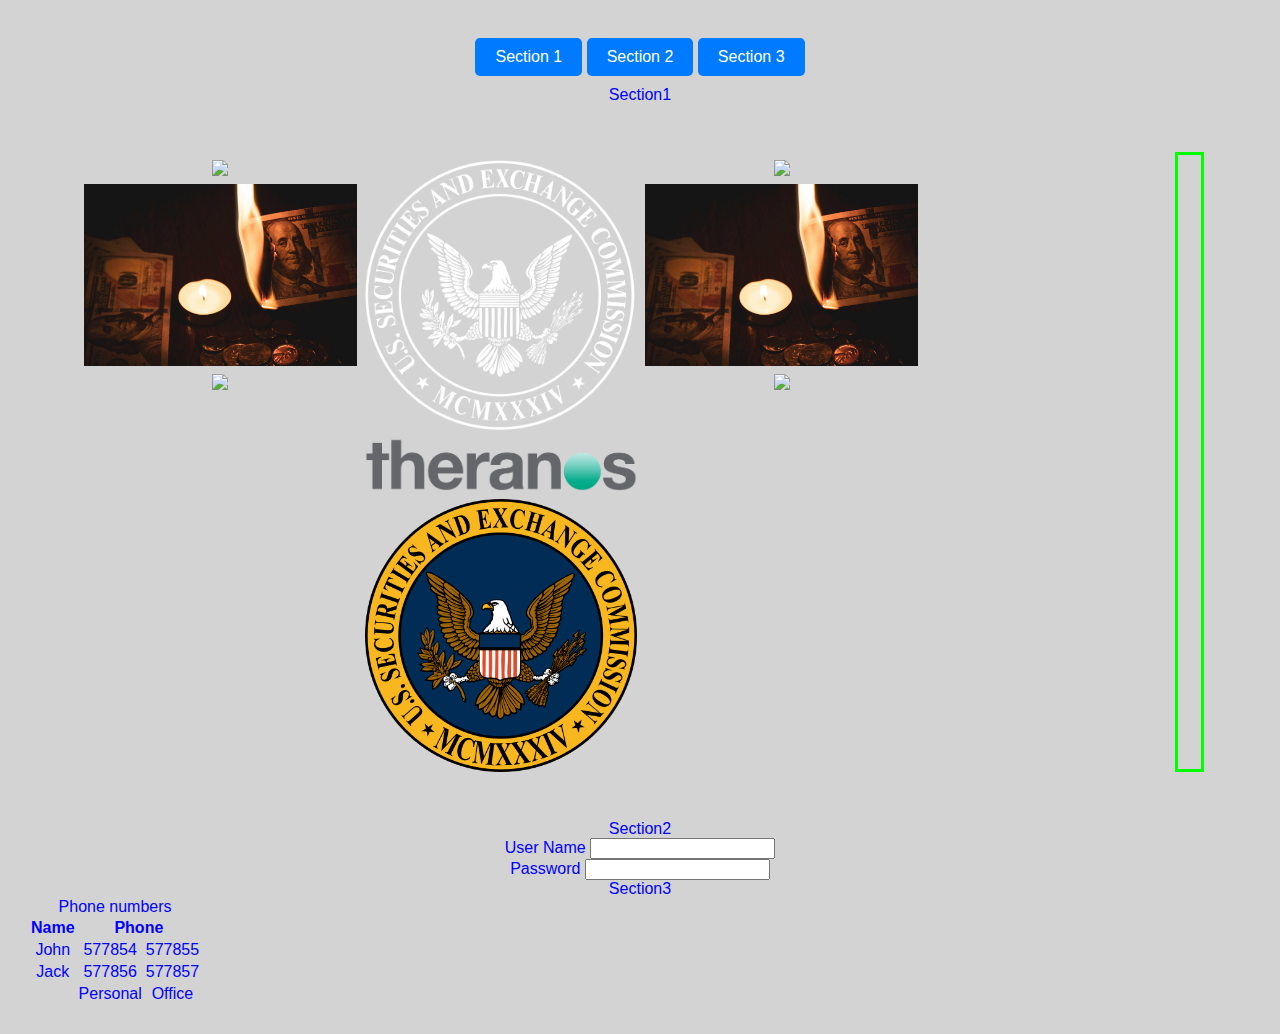
==== index.html @ edb17c9b "initial commit" ====
<!DOCTYPE html>
<html>
  <head>
    <meta charset="utf-8" />
    <meta http-equiv="X-UA-Compatible" content="IE=edge" />
    <title></title>
    <meta name="description" content="" />
    <meta name="viewport" content="width=device-width, initial-scale=1" />
    <link rel="stylesheet" href="style.css" />
  </head>
<body>

<div class="tradingview-widget-container">
  <div class="tradingview-widget-container__widget"></div>
  <!--
  <div class="tradingview-widget-copyright"><a href="https://www.tradingview.com/" rel="noopener nofollow" target="_blank"><span class="blue-text">Track all markets on TradingView</span></a></div>
-->
  <script type="text/javascript" src="https://s3.tradingview.com/external-embedding/embed-widget-ticker-tape.js" async>
  {
  "symbols" [
    {
      "proName": "FOREXCOM:SPXUSD",
      "title": "S&P 500 Index"
    },
    {
      "proName": "FOREXCOM:NSXUSD",
      "title": "US 100 Cash CFD"
    },
    {
      "proName": "FX_IDC:EURUSD",
      "title": "EUR to USD"
    },
    {
      "proName": "BITSTAMP:BTCUSD",
      "title": "Bitcoin"
    },
    {
      "proName": "BITSTAMP:ETHUSD",
      "title": "Ethereum"
    }
  ],
  "showSymbolLogo": true
  "isTransparent": false
  "displayMode": "adaptive"
  "colorTheme": "light"
  "locale": "en"
}
  </script>
</div>
<!-- TradingView Widget END -->


    <header>
        <nav>
            <a href="#section1">Section 1</a>
            <a href="#section2">Section 2</a>
            <a href="#section3">Section 3</a>
        </nav>
    </header>

    <section>Section1
    <div class="superContainer">
<div class="row"> 
  <div class="column">
    <img src="giorgio-trovato-WyxqQpyFNk8-unsplash.jpg" style="width:100%">
    <img src="gabriel-meinert-Y3B4TpqM06Q-unsplash.jpg" style="width:100%">
    <img src="emilio-takas-_GNVwZJv-Jo-unsplash.jpg" style="width:100%">
  </div>

  <div class="column">
    <img src="sec-logo-white-2x.png" style="width:100%">
    <img src="Theranos_Logo.svg.png" style="width:100%">
    <img src="Seal_of_the_United_States_Securities_and_Exchange_Commission.svg.png" style="width:100%">
  </div> 
   
  <div class="column">
    <img src="giorgio-trovato-WyxqQpyFNk8-unsplash.jpg" style="width:100%">
    <img src="gabriel-meinert-Y3B4TpqM06Q-unsplash.jpg" style="width:100%">
    <img src="emilio-takas-_GNVwZJv-Jo-unsplash.jpg" style="width:100%">
  </div>
  
 <!-- 
  <div class="column">
    <img src="sec-logo-white-2x.png" style="width:100%">
    <img src="Theranos_Logo.svg.png" style="width:100%">
    <img src="Seal_of_the_United_States_Securities_and_Exchange_Commission.svg.png" style="width:100%">
  </div>
-->
</div>


      <div class="sideNav"></div>

     <!-- 
      <div class="containerPrimary">
        <img src="" alt="" class="splashImg">
        <div class="person">
      </div>
    -->
      </div>

    </div>
    </section>

    <section>Section2
        <form action="#">
            <label for="userName">User Name
              <input type="text" name="userName" id="UserName" required />
            </label>
         
         <br>
            <label for="password">Password
              <input type="password" name="password" id="password" />
            </label>
         </form> 
    </section>

    <section>Section3
      <table><caption>Phone numbers</caption>
      <thead>
        <tr>
       <th>Name</th>
       <th colspan="2">Phone</th>
        </tr>
      </thead>
      <tbody>
        <tr>
       <td>John</td>
       <td>577854</td>
       <td>577855</td>
        </tr>
        <tr>
       <td>Jack</td>
       <td>577856</td>
       <td>577857</td>
        </tr>
      </tbody>
      <tfoot>
        <tr>
       <td>&nbsp;</td>
       <td>Personal</td>
       <td>Office</td>
        </tr>
      </tfoot>
     </table>
    </section>
</body>
</html>


    <script src="app.js" async defer></script>
  </body>
</html>
---- style.css ----
@keyframes animateThis {
    0%{
        font-size:22px;
        border-radius:50%;
    }
    20%{
        font-size:42px;
        color:blue;
        margin:3em;
        border-radius:20%;
    }
    40%{
        font-size:0;
        font-family:cursive;
        border-radius:30%;
    }
    100%{
        font-size:12px;
        border-radius:50%;
    }
}


/* -------------Keyframes */






@media (max-width: 1380px) {
  body {
    background-color: lightgrey; 
    color: blue;
  }
  .superContainer {
    /* border: solid blue; */
    height: 1200vh;
    height: 100%;
    margin: 3em;
    display: flex;
    justify-content: space-evenly;
  }
  .sideNav {
    border: solid lime;
    width: 20%;
  }
  .containerPrimary {
    border: solid orange;
    width: 50%;
  }
  .optionsContainer {
    border: solid blue;
    width: 20%;
  }
}
/* ---------------------------------------{ScreenSize: Desktop} */

@media (max-width: 880px) {
  body {
    background-color: lightskyblue;
    color: black;
  }
  .superContainer {
    /* border: solid white; */
    height: 1200vh;
    margin: 1em;
    display: flex;
  }
  .sideNav {
    border: solid lime;
    width: 30%;
    display:none;
  }
  .containerPrimary {
    border: solid orange;
    width: 70%;
  }
  .optionsContainer {
    border: solid blue;
    width: 30%;
  }
}
/* ---------------------------------------{ScreenSize: Mid} */

@media (max-width: 580px) {
  body {
    background-color: black;
    color: white;
  }
  .superContainer {
    /* border: solid white; */
    height: 1200vh;
    margin: auto;
    display: flex;
  }
  .sideNav {
    border: solid lime;
    width: 50%;
    display: none;
  }
  .containerPrimary {
    border: solid orange;
    width: 100%;
  }
  .optionsContainer {
    border: solid blue;
    width: 30%;
    display: none;
  }
}
/* ---------------------------------------{ScreenSize: Mobile} */



/* -----------------Unchanging CSS {GENERAL}--------------------- */

/* body:hover{
    transition-delay: 10s;
    background-color: red;
} */

.transitionContainer{
    border:solid red;
    height:90px;
    width:90px;
    margin:3em;

} 
.transitionContainer:hover{
    border:solid red;
    background-color:blue;
    border-width:9px;
    height:200px;
    width:100%; 
    font-family:cursive;
    transform:rotate(180deg);
    background-image: url('https://plus.unsplash.com/premium_photo-1663933533712-eef7095f782b?w=800&auto=format&fit=crop&q=60&ixlib=rb-4.0.3&ixid=M3wxMjA3fDB8MHxmZWF0dXJlZC1waG90b3MtZmVlZHwyfHx8ZW58MHx8fHx8');
    /*
    background-image: "../Seal_of_the_United_States_Securities_and_Exchange_Commission.svg.png";
    */
    width:50%;
    background-size: contain;
} 

.nyc{
    border:solid orange;
    background-color:blue;
    height:auto;
    /* animation: animateThis 4s ease-in-out infinite; */
    
}

.splashImg{
    border:solid purple;
    background-color:purple;
    width:100%;
    height:32vh;
    background-image: url('');
}

.person{
    border:solid black;
    background-image: url('https://www.cousinsmainelobster.com/static/8a1e02a9ca2d8d6edb935e8b938d8f94/d2945/fisherman.webp');
    height:42vh;
    width:50%;
}
.person:hover{
    background-image: url('https://www.cousinsmainelobster.com/static/8a1e02a9ca2d8d6edb935e8b938d8f94/a27e8/fisherman.webp');
    transition:4s;
    width:100%;
    height:55vh;
}
/* p:hover{
    font-size:42px;
    color:blue;
    transition:13s;
} */
body {
    font-family: Arial, sans-serif;
    text-align: center;
    padding: 20px;
}

a {
    display: inline-block;
    margin: 10px 0;
    padding: 10px 20px;
    background-color: #007BFF;
    color: white;
    text-decoration: none;
    border-radius: 5px;
}

a:hover {
    background-color: #0056b3;
}
.row {
    display: flex;
    flex-wrap: wrap;
    padding: 0 4px;
  }
  
  /* Create four equal columns that sits next to each other */
  .column {
    flex: 25%;
    max-width: 25%;
    padding: 0 4px;
  }
  
  .column img {
    margin-top: 8px;
    vertical-align: middle;
  }
  
  /* Responsive layout - makes a two column-layout instead of four columns */
  @media screen and (max-width: 800px) {
    .column {
      flex: 50%;
      max-width: 50%;
    }
  }
  
  /* Responsive layout - makes the two columns stack on top of each other instead of next to each other */
  @media screen and (max-width: 600px) {
    .column {
      flex: 100%;
      max-width: 100%;
    }
  }
  .shrink {
    width:100%;
  }
 <label>
   <input type="text">
 </label>
<label for="fullName">Full Name</label>
<input id="fullName" type="text" name="name">

  </style>
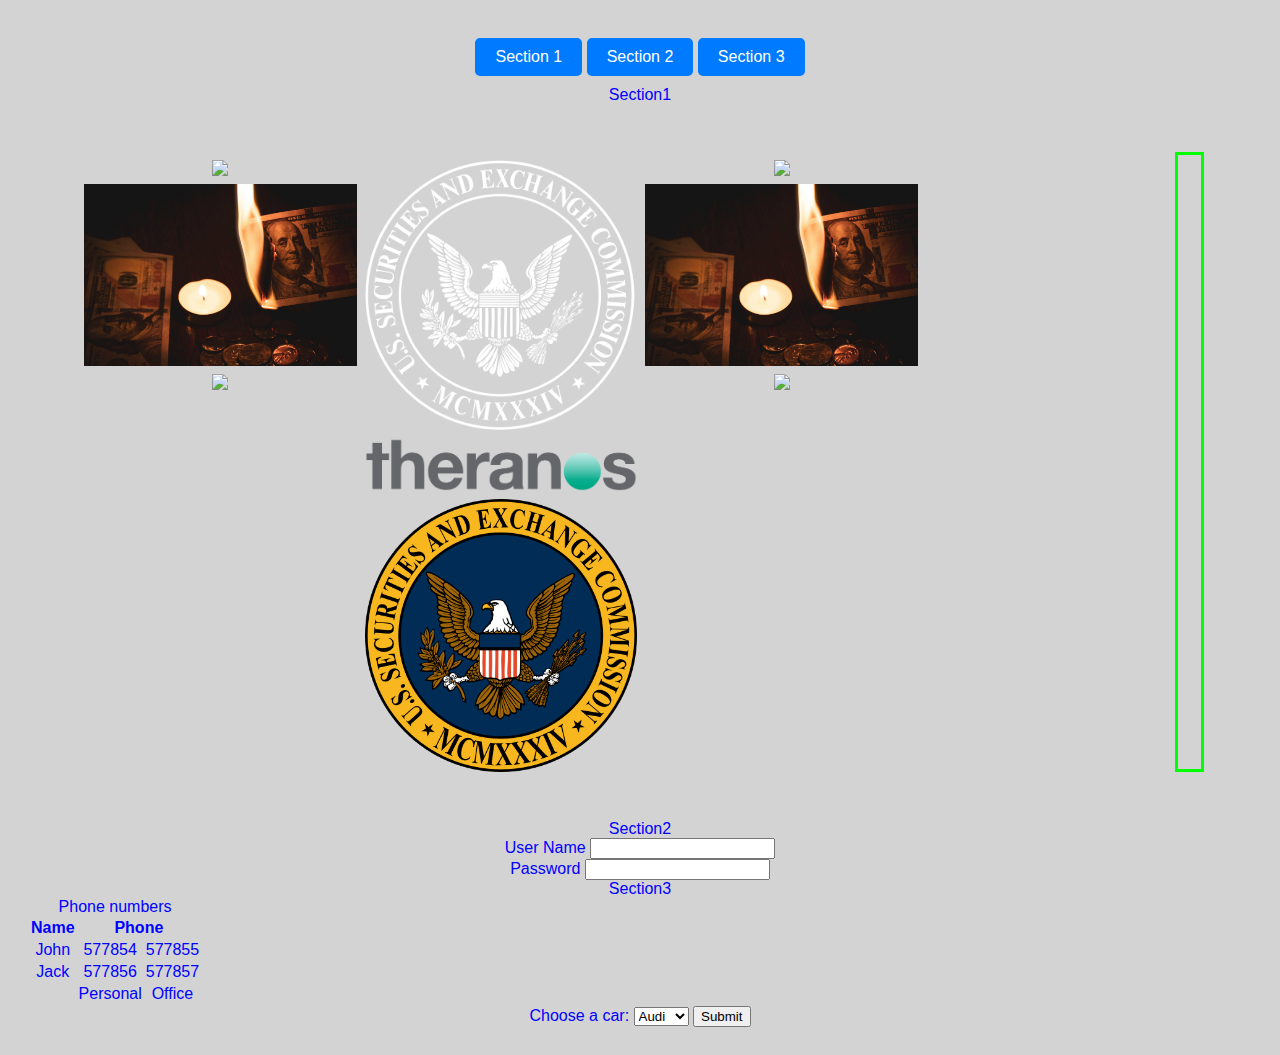
==== commit 9d569b3f: "second revision" ====
--- a/index.html
+++ b/index.html
@@ -60,51 +60,47 @@
 
     <section>Section1
     <div class="superContainer">
-<div class="row"> 
-  <div class="column">
-    <img src="giorgio-trovato-WyxqQpyFNk8-unsplash.jpg" style="width:100%">
-    <img src="gabriel-meinert-Y3B4TpqM06Q-unsplash.jpg" style="width:100%">
-    <img src="emilio-takas-_GNVwZJv-Jo-unsplash.jpg" style="width:100%">
-  </div>
+	<div class="row"> 
+	  <div class="column">
+	    <img src="giorgio-trovato-WyxqQpyFNk8-unsplash.jpg" style="width:100%">
+	    <img src="gabriel-meinert-Y3B4TpqM06Q-unsplash.jpg" style="width:100%">
+	    <img src="emilio-takas-_GNVwZJv-Jo-unsplash.jpg" style="width:100%">
+	  </div>
+	  <div class="column">
+	    <img src="sec-logo-white-2x.png" style="width:100%">
+	    <img src="Theranos_Logo.svg.png" style="width:100%">
+	    <img src="Seal_of_the_United_States_Securities_and_Exchange_Commission.svg.png" style="width:100%">
+	  </div> 
+   
+	  <div class="column">
+	    <img src="giorgio-trovato-WyxqQpyFNk8-unsplash.jpg" style="width:100%">
+	    <img src="gabriel-meinert-Y3B4TpqM06Q-unsplash.jpg" style="width:100%">
+	    <img src="emilio-takas-_GNVwZJv-Jo-unsplash.jpg" style="width:100%">
+	  </div>
+  
+	  <!-- 
+	   <div class="column">
+	     <img src="sec-logo-white-2x.png" style="width:100%">
+	     <img src="Theranos_Logo.svg.png" style="width:100%">
+	     <img src="Seal_of_the_United_States_Securities_and_Exchange_Commission.svg.png" style="width:100%">
+	   </div>
+	 -->
+	 </div>
+         <div class="sideNav"></div>
 
-  <div class="column">
-    <img src="sec-logo-white-2x.png" style="width:100%">
-    <img src="Theranos_Logo.svg.png" style="width:100%">
-    <img src="Seal_of_the_United_States_Securities_and_Exchange_Commission.svg.png" style="width:100%">
-  </div> 
-   
-  <div class="column">
-    <img src="giorgio-trovato-WyxqQpyFNk8-unsplash.jpg" style="width:100%">
-    <img src="gabriel-meinert-Y3B4TpqM06Q-unsplash.jpg" style="width:100%">
-    <img src="emilio-takas-_GNVwZJv-Jo-unsplash.jpg" style="width:100%">
-  </div>
-  
- <!-- 
-  <div class="column">
-    <img src="sec-logo-white-2x.png" style="width:100%">
-    <img src="Theranos_Logo.svg.png" style="width:100%">
-    <img src="Seal_of_the_United_States_Securities_and_Exchange_Commission.svg.png" style="width:100%">
-  </div>
--->
-</div>
+  	   <!-- 
+	      <div class="containerPrimary">
+	        <img src="" alt="" class="splashImg">
+	        <div class="person">
+	      </div>
+	    -->
+         </div>
+       </div>
+       </section>
 
-
-      <div class="sideNav"></div>
-
-     <!-- 
-      <div class="containerPrimary">
-        <img src="" alt="" class="splashImg">
-        <div class="person">
-      </div>
-    -->
-      </div>
-
-    </div>
-    </section>
-
-    <section>Section2
-        <form action="#">
-            <label for="userName">User Name
+       <section>Section2
+       <form action="#">
+       		<label for="userName">User Name
               <input type="text" name="userName" id="UserName" required />
             </label>
          
@@ -144,6 +140,21 @@
       </tfoot>
      </table>
     </section>
+<form action="#">
+  <label>Choose a car:</label>
+  <select name="cars">
+    <option value="volvo">Volvo</option>
+    <option value="saab">Saab</option>
+    <option value="fiat">Fiat</option>
+    <option value="audi" selected>Audi</option>
+  </select>
+
+  <input type="submit">
+</form>
+
+</body>
+</html>
+
 </body>
 </html>
 
--- a/style.css
+++ b/style.css
@@ -24,11 +24,6 @@
 
 /* -------------Keyframes */
 
-
-
-
-
-
 @media (max-width: 1380px) {
   body {
     background-color: lightgrey; 
@@ -36,8 +31,7 @@
   }
   .superContainer {
     /* border: solid blue; */
-    height: 1200vh;
-    height: 100%;
+    height: auto;
     margin: 3em;
     display: flex;
     justify-content: space-evenly;
@@ -59,7 +53,7 @@
 
 @media (max-width: 880px) {
   body {
-    background-color: lightskyblue;
+    background-color: #709775; /* Roughly the color of US currency, at least for now */
     color: black;
   }
   .superContainer {
@@ -111,8 +105,7 @@
   }
 }
 /* ---------------------------------------{ScreenSize: Mobile} */
-
-
+*/
 
 /* -----------------Unchanging CSS {GENERAL}--------------------- */
 
@@ -136,10 +129,7 @@
     width:100%; 
     font-family:cursive;
     transform:rotate(180deg);
-    background-image: url('https://plus.unsplash.com/premium_photo-1663933533712-eef7095f782b?w=800&auto=format&fit=crop&q=60&ixlib=rb-4.0.3&ixid=M3wxMjA3fDB8MHxmZWF0dXJlZC1waG90b3MtZmVlZHwyfHx8ZW58MHx8fHx8');
-    /*
-    background-image: "../Seal_of_the_United_States_Securities_and_Exchange_Commission.svg.png";
-    */
+    background-image: url("Seal_of_the_United_States_Securities_and_Exchange_Commission.svg.png");
     width:50%;
     background-size: contain;
 } 
@@ -160,6 +150,7 @@
     background-image: url('');
 }
 
+/* p:hover{
 .person{
     border:solid black;
     background-image: url('https://www.cousinsmainelobster.com/static/8a1e02a9ca2d8d6edb935e8b938d8f94/d2945/fisherman.webp');
@@ -172,7 +163,6 @@
     width:100%;
     height:55vh;
 }
-/* p:hover{
     font-size:42px;
     color:blue;
     transition:13s;
@@ -216,7 +206,7 @@
   
   /* Responsive layout - makes a two column-layout instead of four columns */
   @media screen and (max-width: 800px) {
-    .column {
+    column {
       flex: 50%;
       max-width: 50%;
     }
@@ -238,4 +228,4 @@
 <label for="fullName">Full Name</label>
 <input id="fullName" type="text" name="name">
 
-  </style>+  </style>
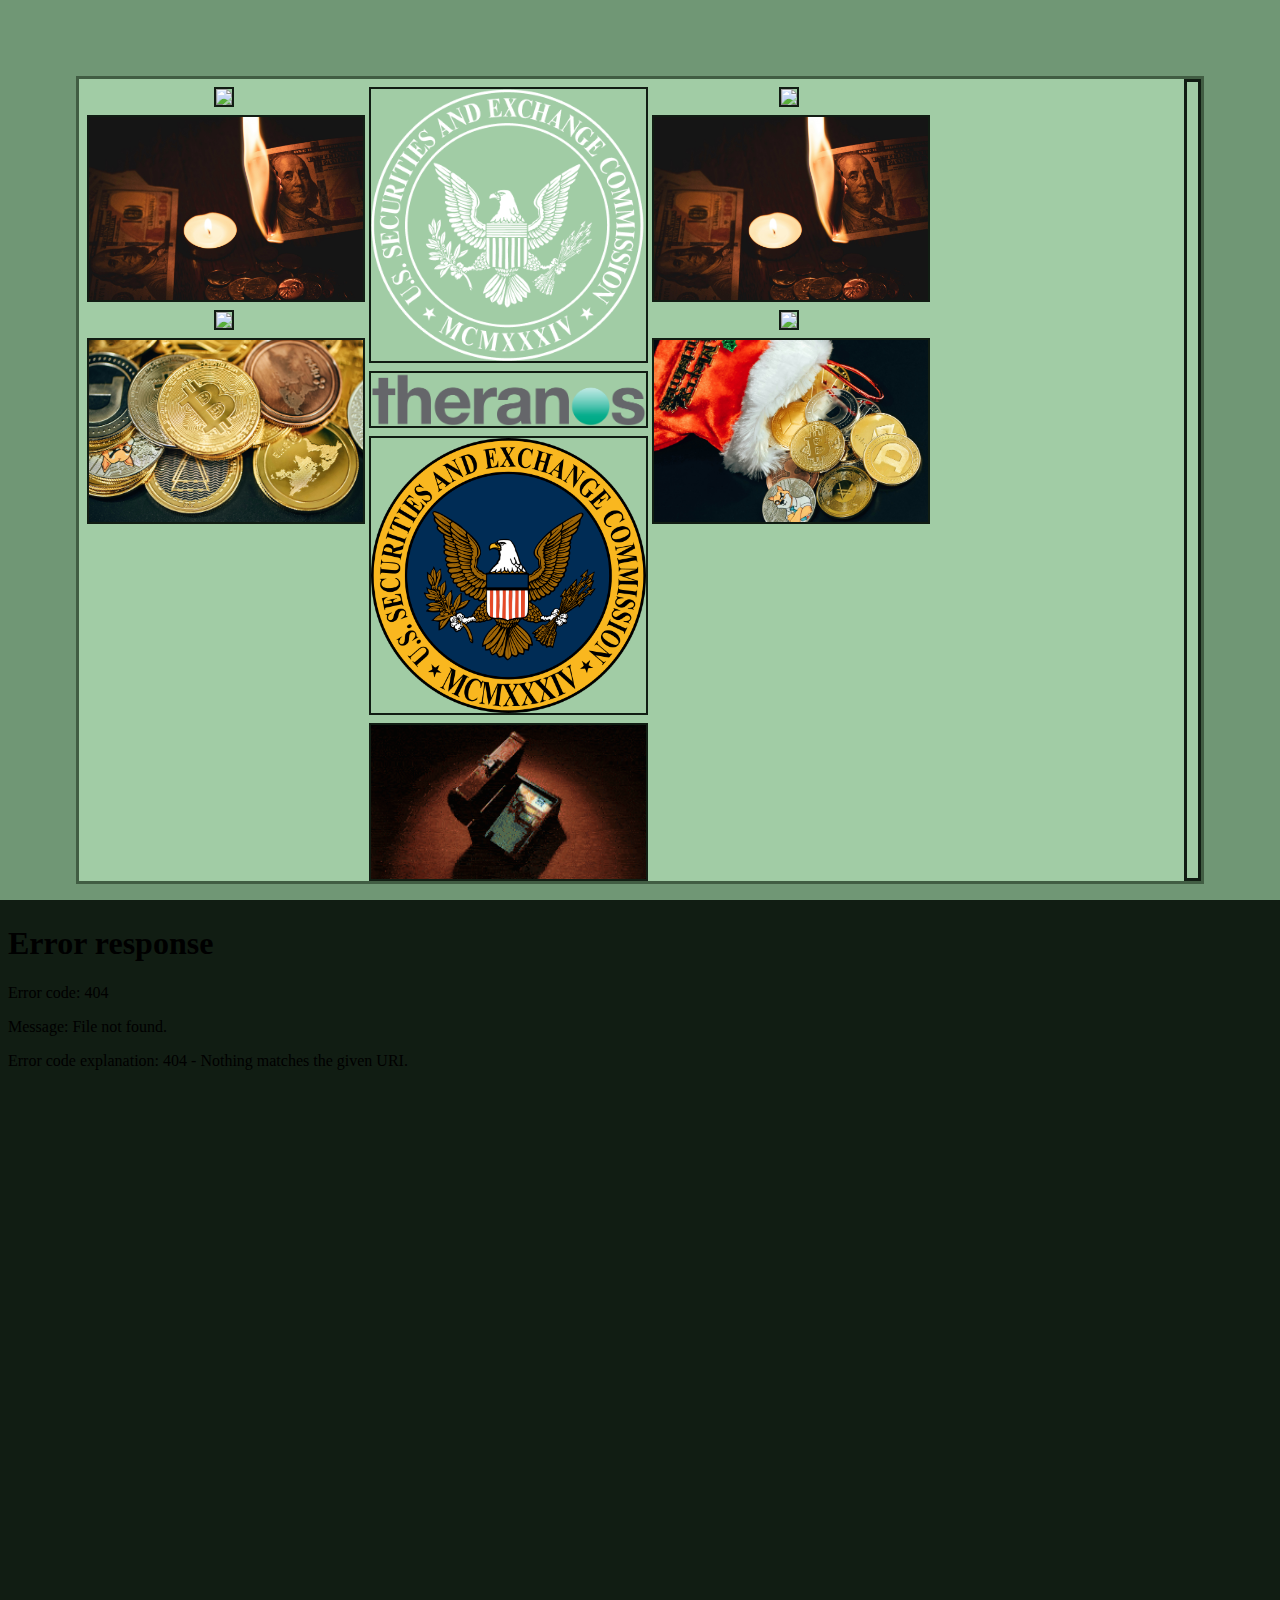
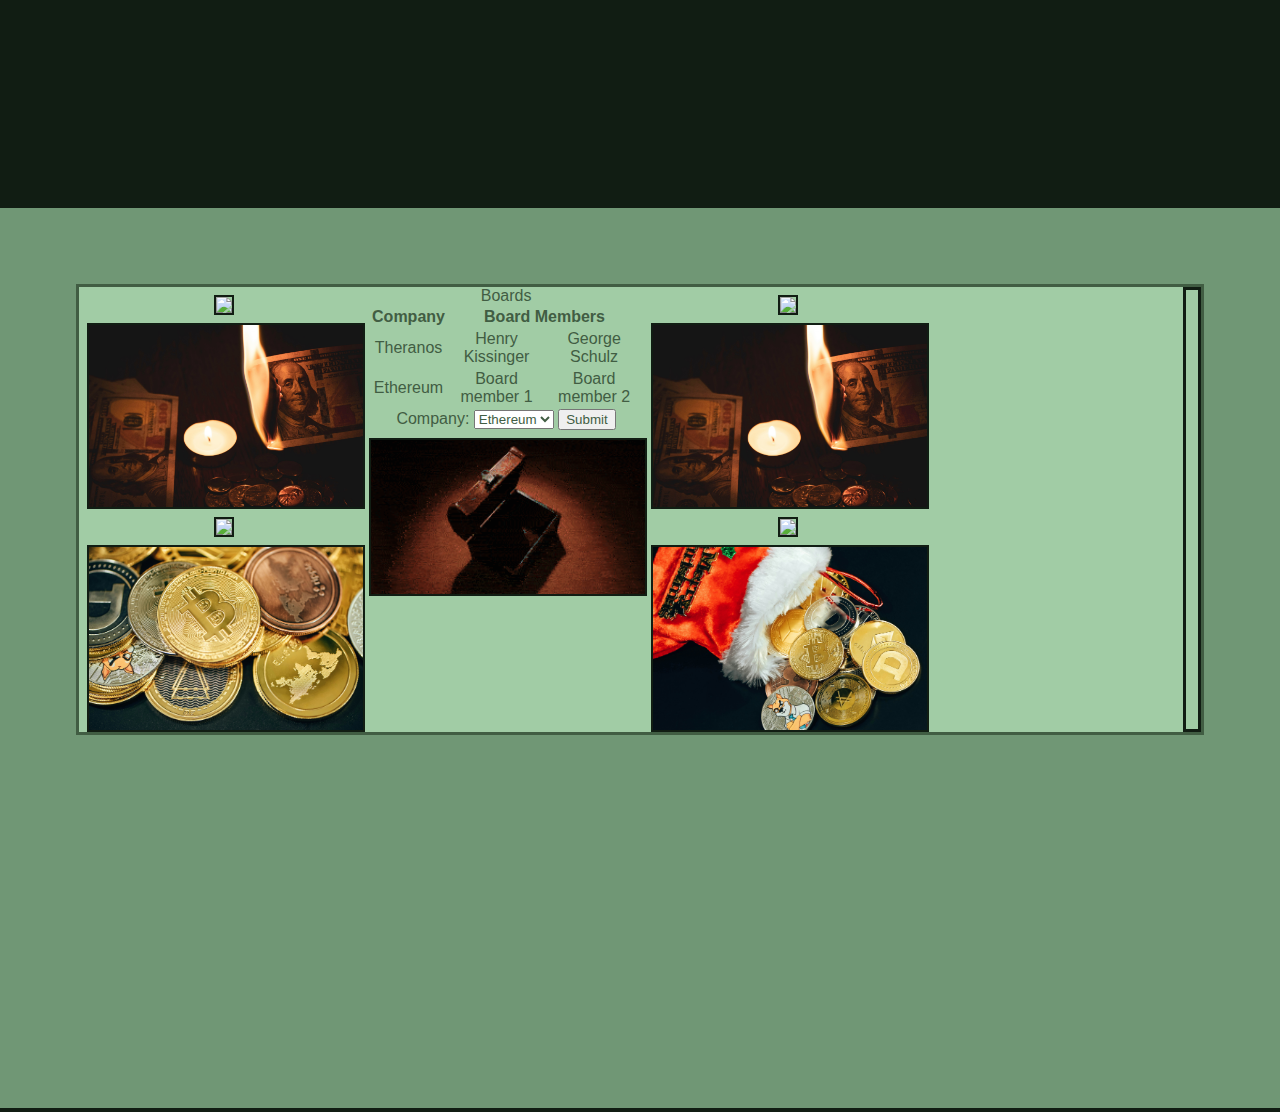
==== commit 9dcf4e5d: "third revision" ====
--- a/index.html
+++ b/index.html
@@ -1,164 +1,75 @@
 <!DOCTYPE html>
-<html>
-  <head>
-    <meta charset="utf-8" />
-    <meta http-equiv="X-UA-Compatible" content="IE=edge" />
-    <title></title>
-    <meta name="description" content="" />
-    <meta name="viewport" content="width=device-width, initial-scale=1" />
-    <link rel="stylesheet" href="style.css" />
-  </head>
+<html lang="en">
+<head>
+    <meta charset="UTF-8">
+    <meta name="viewport" content="width=device-width, initial-scale=1.0">
+    <style>
+        body {
+            font-family: Arial, sans-serif;
+            margin: 0;
+            padding: 0;
+            scroll-behavior: smooth;
+        }
+
+        header {
+            position: fixed;
+            top: 0;
+            width: 100%;
+            background-color: #333;
+            color: white;
+            padding: 10px 20px;
+            z-index: 1000;
+            display: flex;
+            justify-content: center;
+            gap: 20px;
+        }
+
+        nav a {
+            color: white;
+            text-decoration: none;
+        }
+
+        nav a:hover {
+            text-decoration: underline;
+        }
+
+        .iframe-section {
+            background-color:#111D13;
+            margin-top: 0px; /* Offset for fixed header */
+            padding: 20px #111D13;
+        }
+
+        iframe {
+            width: 100%;
+            height: 100vh; /* Full viewport height */
+            border: none;
+        }
+    </style>
+</head>
 <body>
-
-<div class="tradingview-widget-container">
-  <div class="tradingview-widget-container__widget"></div>
-  <!--
-  <div class="tradingview-widget-copyright"><a href="https://www.tradingview.com/" rel="noopener nofollow" target="_blank"><span class="blue-text">Track all markets on TradingView</span></a></div>
--->
-  <script type="text/javascript" src="https://s3.tradingview.com/external-embedding/embed-widget-ticker-tape.js" async>
-  {
-  "symbols" [
-    {
-      "proName": "FOREXCOM:SPXUSD",
-      "title": "S&P 500 Index"
-    },
-    {
-      "proName": "FOREXCOM:NSXUSD",
-      "title": "US 100 Cash CFD"
-    },
-    {
-      "proName": "FX_IDC:EURUSD",
-      "title": "EUR to USD"
-    },
-    {
-      "proName": "BITSTAMP:BTCUSD",
-      "title": "Bitcoin"
-    },
-    {
-      "proName": "BITSTAMP:ETHUSD",
-      "title": "Ethereum"
-    }
-  ],
-  "showSymbolLogo": true
-  "isTransparent": false
-  "displayMode": "adaptive"
-  "colorTheme": "light"
-  "locale": "en"
-}
-  </script>
-</div>
-<!-- TradingView Widget END -->
-
-
+<!--
     <header>
         <nav>
-            <a href="#section1">Section 1</a>
-            <a href="#section2">Section 2</a>
-            <a href="#section3">Section 3</a>
+            <a href="#section1">Page 1</a>
+            <a href="#section2">Page 2</a>
+            <a href="#section3">Page 3</a>
         </nav>
     </header>
+-->
 
-    <section>Section1
-    <div class="superContainer">
-	<div class="row"> 
-	  <div class="column">
-	    <img src="giorgio-trovato-WyxqQpyFNk8-unsplash.jpg" style="width:100%">
-	    <img src="gabriel-meinert-Y3B4TpqM06Q-unsplash.jpg" style="width:100%">
-	    <img src="emilio-takas-_GNVwZJv-Jo-unsplash.jpg" style="width:100%">
-	  </div>
-	  <div class="column">
-	    <img src="sec-logo-white-2x.png" style="width:100%">
-	    <img src="Theranos_Logo.svg.png" style="width:100%">
-	    <img src="Seal_of_the_United_States_Securities_and_Exchange_Commission.svg.png" style="width:100%">
-	  </div> 
-   
-	  <div class="column">
-	    <img src="giorgio-trovato-WyxqQpyFNk8-unsplash.jpg" style="width:100%">
-	    <img src="gabriel-meinert-Y3B4TpqM06Q-unsplash.jpg" style="width:100%">
-	    <img src="emilio-takas-_GNVwZJv-Jo-unsplash.jpg" style="width:100%">
-	  </div>
-  
-	  <!-- 
-	   <div class="column">
-	     <img src="sec-logo-white-2x.png" style="width:100%">
-	     <img src="Theranos_Logo.svg.png" style="width:100%">
-	     <img src="Seal_of_the_United_States_Securities_and_Exchange_Commission.svg.png" style="width:100%">
-	   </div>
-	 -->
-	 </div>
-         <div class="sideNav"></div>
+    <div class="iframe-section" id="section1">
+<!--        <h2>Page 1</h2> -->
+        <iframe src="index_one.html"></iframe>
+    </div>
 
-  	   <!-- 
-	      <div class="containerPrimary">
-	        <img src="" alt="" class="splashImg">
-	        <div class="person">
-	      </div>
-	    -->
-         </div>
-       </div>
-       </section>
+    <div class="iframe-section" id="section2">
+<!--        <h2>Page 2</h2> -->
+        <iframe src="index_two.html"></iframe>
+    </div>
 
-       <section>Section2
-       <form action="#">
-       		<label for="userName">User Name
-              <input type="text" name="userName" id="UserName" required />
-            </label>
-         
-         <br>
-            <label for="password">Password
-              <input type="password" name="password" id="password" />
-            </label>
-         </form> 
-    </section>
-
-    <section>Section3
-      <table><caption>Phone numbers</caption>
-      <thead>
-        <tr>
-       <th>Name</th>
-       <th colspan="2">Phone</th>
-        </tr>
-      </thead>
-      <tbody>
-        <tr>
-       <td>John</td>
-       <td>577854</td>
-       <td>577855</td>
-        </tr>
-        <tr>
-       <td>Jack</td>
-       <td>577856</td>
-       <td>577857</td>
-        </tr>
-      </tbody>
-      <tfoot>
-        <tr>
-       <td>&nbsp;</td>
-       <td>Personal</td>
-       <td>Office</td>
-        </tr>
-      </tfoot>
-     </table>
-    </section>
-<form action="#">
-  <label>Choose a car:</label>
-  <select name="cars">
-    <option value="volvo">Volvo</option>
-    <option value="saab">Saab</option>
-    <option value="fiat">Fiat</option>
-    <option value="audi" selected>Audi</option>
-  </select>
-
-  <input type="submit">
-</form>
-
+    <div class="iframe-section" id="section3">
+<!--        <h2>Page 3</h2> -->
+        <iframe src="index_three.html"></iframe>
+    </div>
 </body>
 </html>
-
-</body>
-</html>
-
-
-    <script src="app.js" async defer></script>
-  </body>
-</html>
